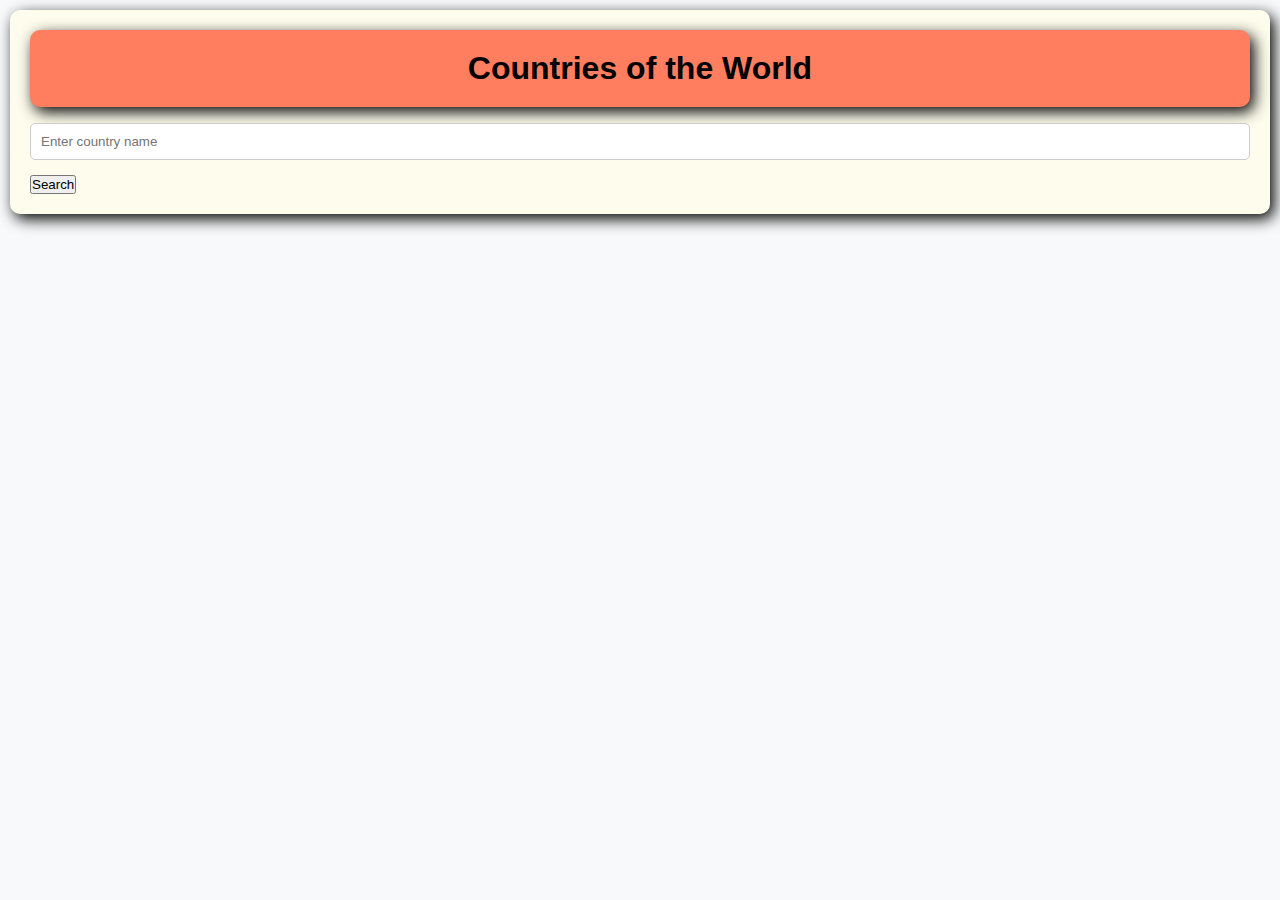
==== rosario_angelica/countries.html @ 5863bf03 "add exercise 14" ====
<!DOCTYPE html>
<html lang="en">
<head>
  <meta charset="UTF-8">
  <meta name="viewport" content="width=device-width, initial-scale=1.0">
  <title>Countries of the World</title>
  <link rel="stylesheet" href="design.css">
</head>
<body>
  <div class="section">
    <h1>Countries of the World</h1>
    <div class="search-container">
      <input type="text" id="country_input" placeholder="Enter country name">
      <button id="search_btn">Search</button>
    </div>
    <div id="country_details"></div>
    <div id="region_countries"></div>
  </div>
  <script src="country.js"></script>
</body>
</html>
---- rosario_angelica/design.css ----
* {
  margin: 0;
  padding: 0;
  box-sizing: border-box;
}

body {
  font-family: "Poppins", sans-serif;
  background-color: #f8f9fa;
}

h1,
h2, 
h3 {
  text-align: center;
  font-weight: bold;
  background-color: #ff7e5f;
  color:black;
  font-family: "Poppins", sans-serif;
  padding: 20px;
  border-radius: 10px;
  box-shadow: 4px 5px 15px black;
  margin-bottom: 1rem;
}

.container {
  display: flex;
  justify-content: space-between;
  margin: 3rem auto;
  flex-wrap: wrap;
  text-align: center;
}

.section {
  flex: 1;
  margin: 10px;
  background-color: #FEFDED;
  border-radius: 10px;
  padding: 20px;
  box-shadow: 4px 5px 15px black;
}

ul,
li {
  padding-left: 0;
  text-decoration: none;
  list-style: none;
}

.gallery {
  background-color: #FEFDED;
  padding: 20px;
  border-radius: 10px;
  box-shadow: 4px 5px 15px black;
  margin-top: 20px;
  text-align: center;
}

.gallery h2 {
  margin-bottom: 10px;
}

.image-container {
  display: flex;
  flex-wrap: wrap;
  justify-content: center;
}

.ange {
  width: calc(33.33% - 20px);
  margin: 10px;
  text-align: center;
}

.ange img {
  width: 100%;
  height: auto;
  border-radius: 10px;
  box-shadow: 4px 5px 15px black;
}

.form-container {
  max-width: 600px;
  margin: 0 auto;
}

.form {
  background-color: #fff;
  border-radius: 10px;
  box-shadow: 0 4px 6px rgba(0, 0, 0, 0.1);
  padding: 30px;
}

.upper {
  display: grid;
  gap: 20px;
  grid-template-columns: repeat(auto-fit, minmax(200px, 1fr));
}

.upper div {
  display: flex;
  flex-direction: column;
}

.label {
  font-weight: bold;
  margin-bottom: 5px;
}

input[type="email"],
input[type="text"],
input[type="number"],
textarea {
  padding: 10px;
  border: 1px solid #ccc;
  border-radius: 5px;
  box-sizing: border-box;
  margin-bottom: 15px;
  width: 100%;
  transition: border-color 0.3s ease;
}

input[type="email"]:focus,
input[type="text"]:focus,
input[type="number"]:focus,
textarea:focus {
  outline: none;
  border-color: #ff5e40;
}

.message-container textarea {
  margin-top: 10px;
  resize: vertical;
  ruby-span: 2;
}

.checkbox-container {
  display: flex;
  align-items: center;
  margin-top: 15px;
}

.checkbox-container input[type="checkbox"] {
  margin-right: 5px;
}

.submit-container {
  text-align: center;
  margin-top: 20px;
}

.submit-container input[type="submit"] {
  padding: 12px 24px;
  background-color: #ff5e40;
  color: black;
  border: none;
  border-radius: 5px;
  cursor: pointer;
  transition: background-color 0.3s ease;
}

.submit-container input[type="submit"]:hover {
  background-color: #ff5e40;
}

@media screen and (min-width: 768px) {
  .container {
    max-width: 900px;
  }
}

.form-container {
  max-width: 600px;
  margin: 0 auto;
}

.form {
  background-color: #fff;
  border-radius: 10px;
  box-shadow: 0 4px 6px rgba(0, 0, 0, 0.1);
  padding: 30px;
}


.form-group {
  margin-bottom: 20px;
}

.form-group label {
  display: block;
  margin-bottom: 5px;
}

.form-group input[type="text"],
.form-group textarea {
  width: 100%;
  padding: 10px;
  border: 1px solid #ccc;
  border-radius: 4px;
  box-sizing: border-box;
  resize: vertical;
}

.form-group button[type="submit"] {
  background-color: #ccc;
  color: #888;
  border: none;
  padding: 10px 20px;
  border-radius: 4px;
  cursor: not-allowed;
  transition: background-color 0.3s ease, color 0.3s ease, cursor 0.3s ease;
}

.form-group button[type="submit"] :not(.disabled) {
  background-color: #ff5e40;
  color: #fff;
  cursor: pointer;
}
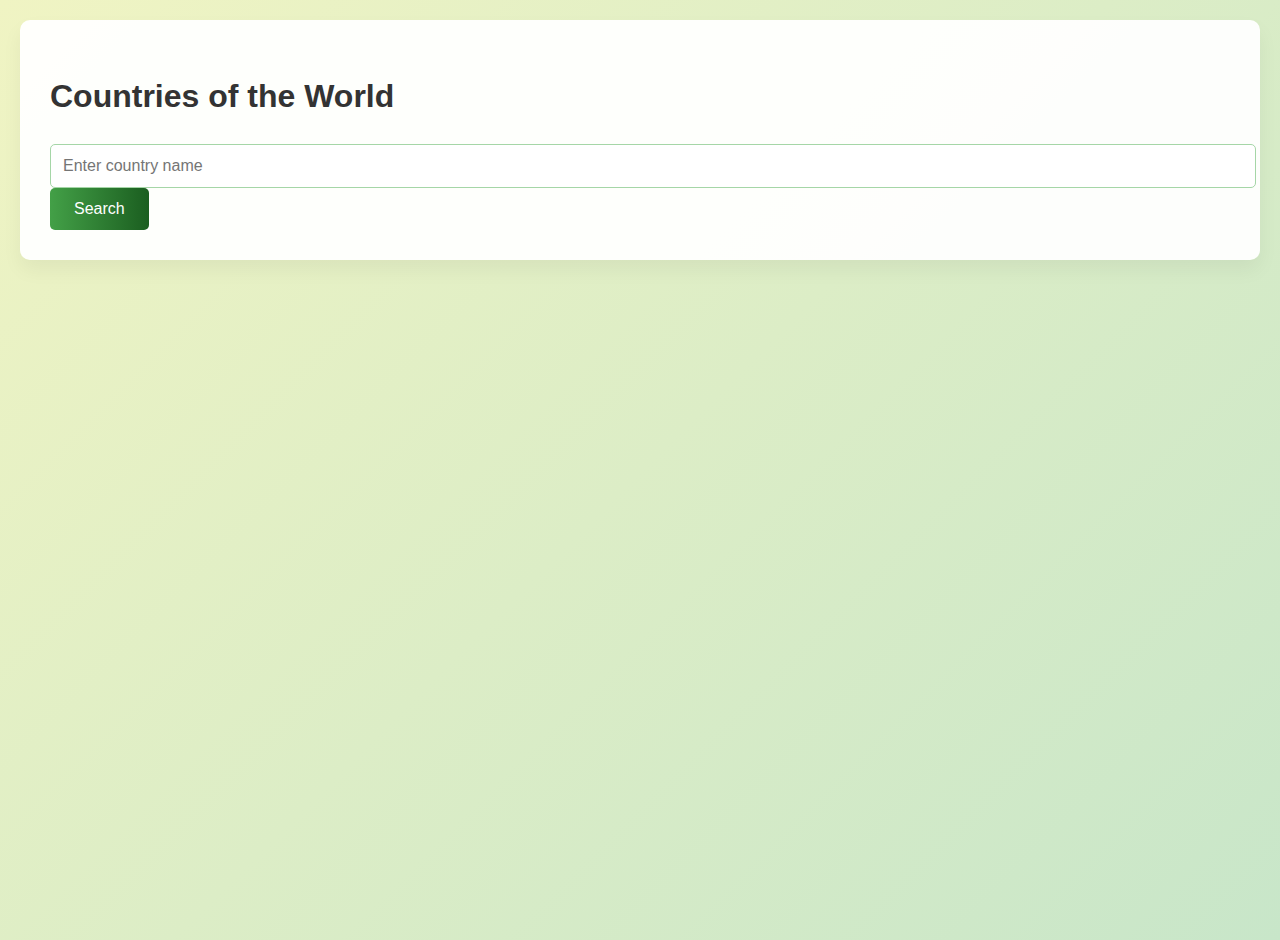
==== commit 275a473e: "add final exercise" ====
--- a/rosario_angelica/countries.html
+++ b/rosario_angelica/countries.html
@@ -4,7 +4,7 @@
   <meta charset="UTF-8">
   <meta name="viewport" content="width=device-width, initial-scale=1.0">
   <title>Countries of the World</title>
-  <link rel="stylesheet" href="design.css">
+  <link rel="stylesheet" href="letter.css">
 </head>
 <body>
   <div class="section">
--- a/rosario_angelica/letter.css
+++ b/rosario_angelica/letter.css
@@ -0,0 +1,231 @@
+body {
+  font-family: 'Roboto', sans-serif;
+  line-height: 1.6;
+  color: #333;
+  background: linear-gradient(135deg, #f0f4c3 0%, #c8e6c9 100%);
+  margin: 0;
+  padding: 20px;
+  min-height: 100vh;
+}
+
+.container {
+  max-width: 1200px;
+  margin: 0 auto;
+  padding: 0 15px;
+}
+
+.header {
+  background: linear-gradient(to right, #43a047, #1b5e20);
+  color: white;
+  text-align: center;
+  padding: 40px 20px;
+  margin-bottom: 30px;
+  border-radius: 10px;
+  box-shadow: 0 4px 6px rgba(0, 0, 0, 0.1);
+}
+
+.header h1 {
+  margin: 0;
+  font-size: 2.5em;
+  text-shadow: 2px 2px 4px rgba(0, 0, 0, 0.2);
+}
+
+.section {
+  background-color: rgba(255, 255, 255, 0.95);
+  padding: 30px;
+  margin-bottom: 30px;
+  border-radius: 10px;
+  box-shadow: 0 10px 20px rgba(0, 0, 0, 0.05);
+  transition: transform 0.3s ease;
+}
+
+.section:hover {
+  transform: translateY(-5px);
+}
+
+h2 {
+  color: #2e7d32;
+  border-bottom: 2px solid #81c784;
+  padding-bottom: 10px;
+  margin-bottom: 20px;
+  font-size: 1.8em;
+}
+
+ul,
+ol {
+  padding-left: 20px;
+}
+
+li {
+  margin-bottom: 10px;
+}
+
+a {
+  color: #43a047;
+  text-decoration: none;
+  transition: color 0.3s ease;
+}
+
+a:hover {
+  color: #1b5e20;
+  text-decoration: underline;
+}
+
+.gallery {
+  margin-bottom: 30px;
+}
+
+.image-container {
+  display: grid;
+  grid-template-columns: repeat(auto-fit, minmax(250px, 1fr));
+  gap: 20px;
+}
+
+.ange {
+  overflow: hidden;
+  border-radius: 10px;
+  box-shadow: 0 4px 6px rgba(0, 0, 0, 0.1);
+  transition: transform 0.3s ease;
+}
+
+.ange:hover {
+  transform: scale(1.05);
+}
+
+.ange img {
+  width: 100%;
+  height: 100%;
+  object-fit: cover;
+  transition: transform 0.3s ease;
+}
+
+.ange:hover img {
+  transform: scale(1.1);
+}
+
+.form-container,
+.comment-form {
+  background-color: rgba(255, 255, 255, 0.95);
+  padding: 30px;
+  border-radius: 10px;
+  box-shadow: 0 10px 20px rgba(0, 0, 0, 0.05);
+}
+
+form div {
+  margin-bottom: 20px;
+}
+
+label {
+  display: block;
+  margin-bottom: 5px;
+  font-weight: bold;
+  color: #2e7d32;
+}
+
+input[type="text"],
+input[type="email"],
+input[type="number"],
+textarea {
+  width: 100%;
+  padding: 12px;
+  border: 1px solid #a5d6a7;
+  border-radius: 5px;
+  font-size: 16px;
+  transition: border-color 0.3s ease;
+}
+
+input[type="text"]:focus,
+input[type="email"]:focus,
+input[type="number"]:focus,
+textarea:focus {
+  border-color: #43a047;
+  outline: none;
+}
+
+button,
+input[type="submit"] {
+  background: linear-gradient(to right, #43a047, #1b5e20);
+  color: white;
+  border: none;
+  padding: 12px 24px;
+  cursor: pointer;
+  border-radius: 5px;
+  font-size: 16px;
+  transition: all 0.3s ease;
+}
+
+button:hover,
+input[type="submit"]:hover {
+  background: linear-gradient(to right, #388e3c, #1b5e20);
+  transform: translateY(-2px);
+  box-shadow: 0 4px 6px rgba(0, 0, 0, 0.1);
+}
+
+button:disabled {
+  background: #cccccc;
+  cursor: not-allowed;
+}
+
+#comment_list {
+  list-style-type: none;
+  padding: 0;
+}
+
+#comment_list li {
+  background-color: rgba(232, 245, 233, 0.8);
+  border-left: 4px solid #43a047;
+  border-radius: 5px;
+  padding: 20px;
+  margin-bottom: 20px;
+  box-shadow: 0 2px 4px rgba(0, 0, 0, 0.05);
+}
+
+#comment_list h4 {
+  margin-top: 0;
+  color: #2e7d32;
+}
+
+#comment_list small {
+  color: #43a047;
+  font-style: italic;
+}
+
+.footer {
+  text-align: center;
+  padding: 20px 0;
+  background-color: #2e7d32;
+  color: white;
+  border-top: 2px solid #81c784;
+}
+
+.footer a {
+  color: white;
+  margin: 0 10px;
+}
+
+.footer a:hover {
+  color: #a5d6a7;
+  text-decoration: underline;
+}
+
+@media (max-width: 768px) {
+  .image-container {
+    grid-template-columns: repeat(auto-fit, minmax(200px, 1fr));
+  }
+}
+
+@media (max-width: 480px) {
+  body {
+    padding: 10px;
+  }
+
+  .header {
+    padding: 30px 15px;
+  }
+
+  .section,
+  .form-container,
+  .comment-form {
+    padding: 20px;
+  }
+}
